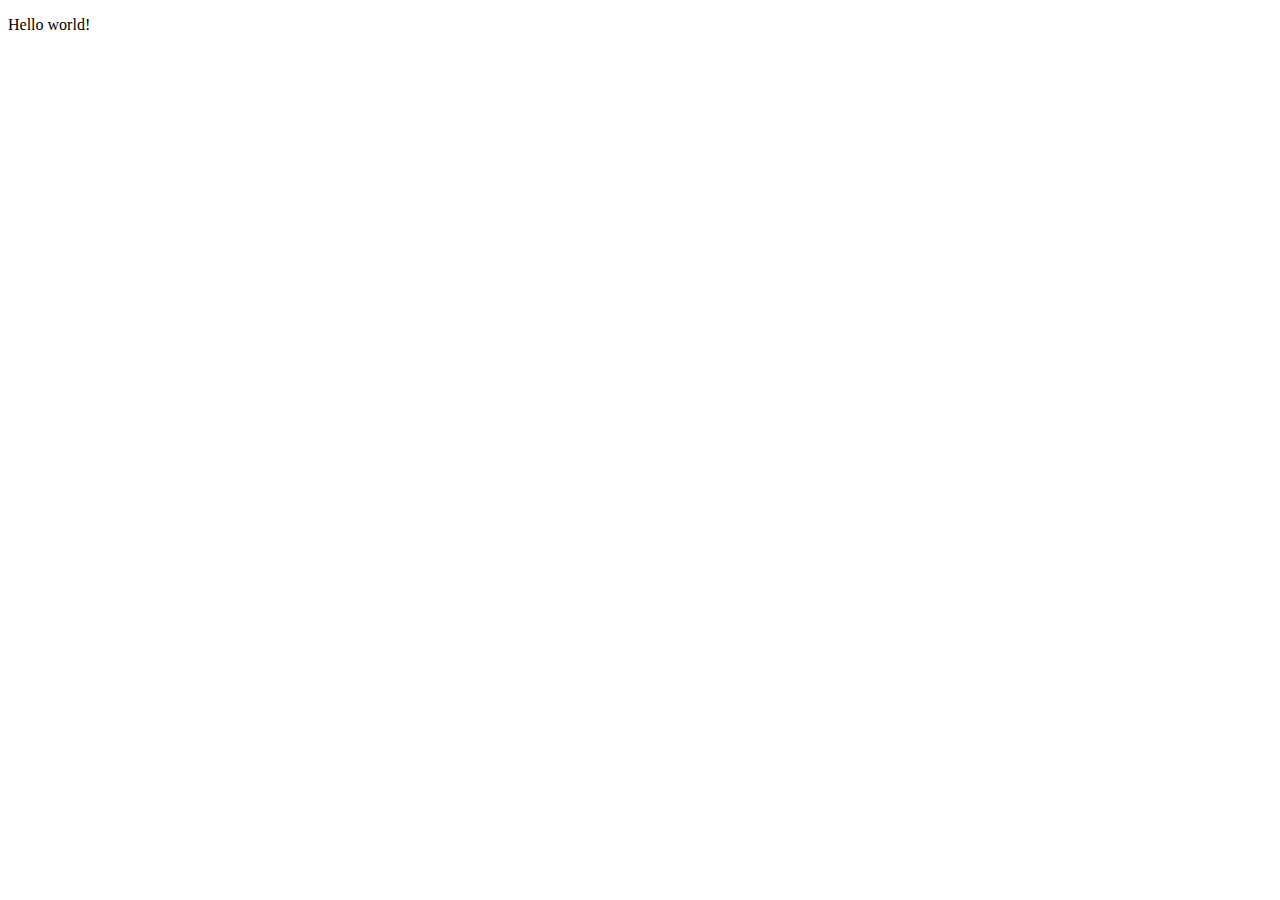
==== src/main/resources/templates/index.html @ 818d8f2e "Start Project" ====
<!DOCTYPE html>
<html xmlns:layout="http://www.thymeleaf.org"
      xmlns:th="http://www.thymeleaf.org">
<head>


    <meta charset="UTF-8"/>
    <title>Title</title>
</head>
<body>

<p>Hello world!</p>

<!--/*@thymesVar id="message" type=""*/-->
<th th:text="${message}"/>



</body>
</html>
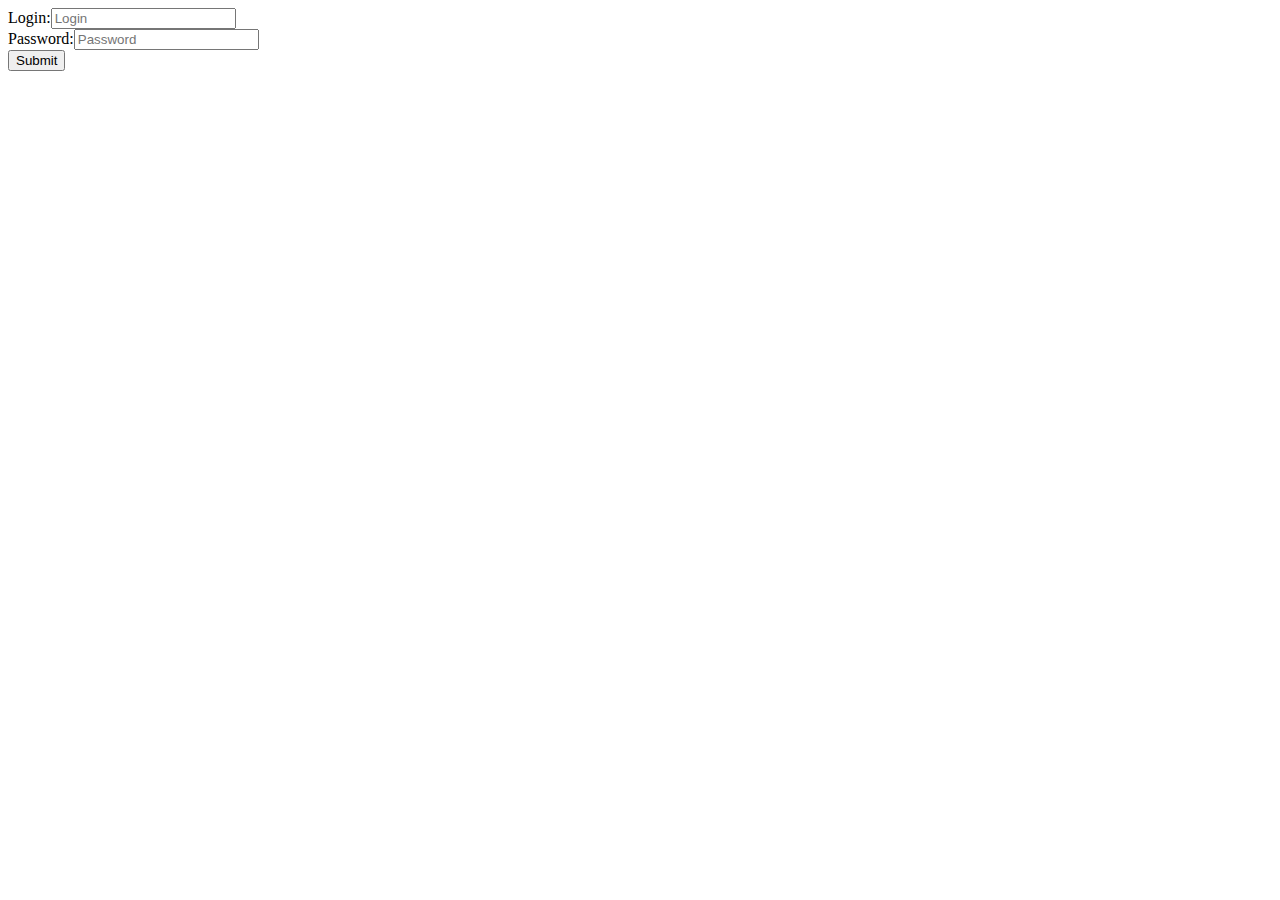
==== commit 5e8df1f4: "Start Project" ====
--- a/src/main/resources/templates/index.html
+++ b/src/main/resources/templates/index.html
@@ -1,19 +1,38 @@
 <!DOCTYPE html>
 <html xmlns:layout="http://www.thymeleaf.org"
       xmlns:th="http://www.thymeleaf.org">
+
 <head>
+    <meta charset="UTF-8"/>
+    <title>PortalFG</title>
 
 
-    <meta charset="UTF-8"/>
-    <title>Title</title>
+
+    <link rel="stylesheet" href="https://maxcdn.bootstrapcdn.com/bootstrap/3.3.6/css/bootstrap.min.css" integrity="sha384-1q8mTJOASx8j1Au+a5WDVnPi2lkFfwwEAa8hDDdjZlpLegxhjVME1fgjWPGmkzs7" crossorigin="anonymous"/>
+
+
+    <script src="https://code.jquery.com/jquery-1.12.0.min.js"></script>
+    <script src="http://netdna.bootstrapcdn.com/bootstrap/3.1.1/js/bootstrap.min.js"></script>
+
+
+    <script type="text/javascript">
+
+
+
+    </script>
+
+
 </head>
 <body>
 
-<p>Hello world!</p>
-
-<!--/*@thymesVar id="message" type=""*/-->
 <th th:text="${message}"/>
 
+<form action="/find">
+
+   Login:<input type="text" name="login" id="login" placeholder="Login"/><br/>
+   Password:<input type="password" name="password" id="password" placeholder="Password"/><br/>
+    <input type="submit"/>
+</form>
 
 
 </body>
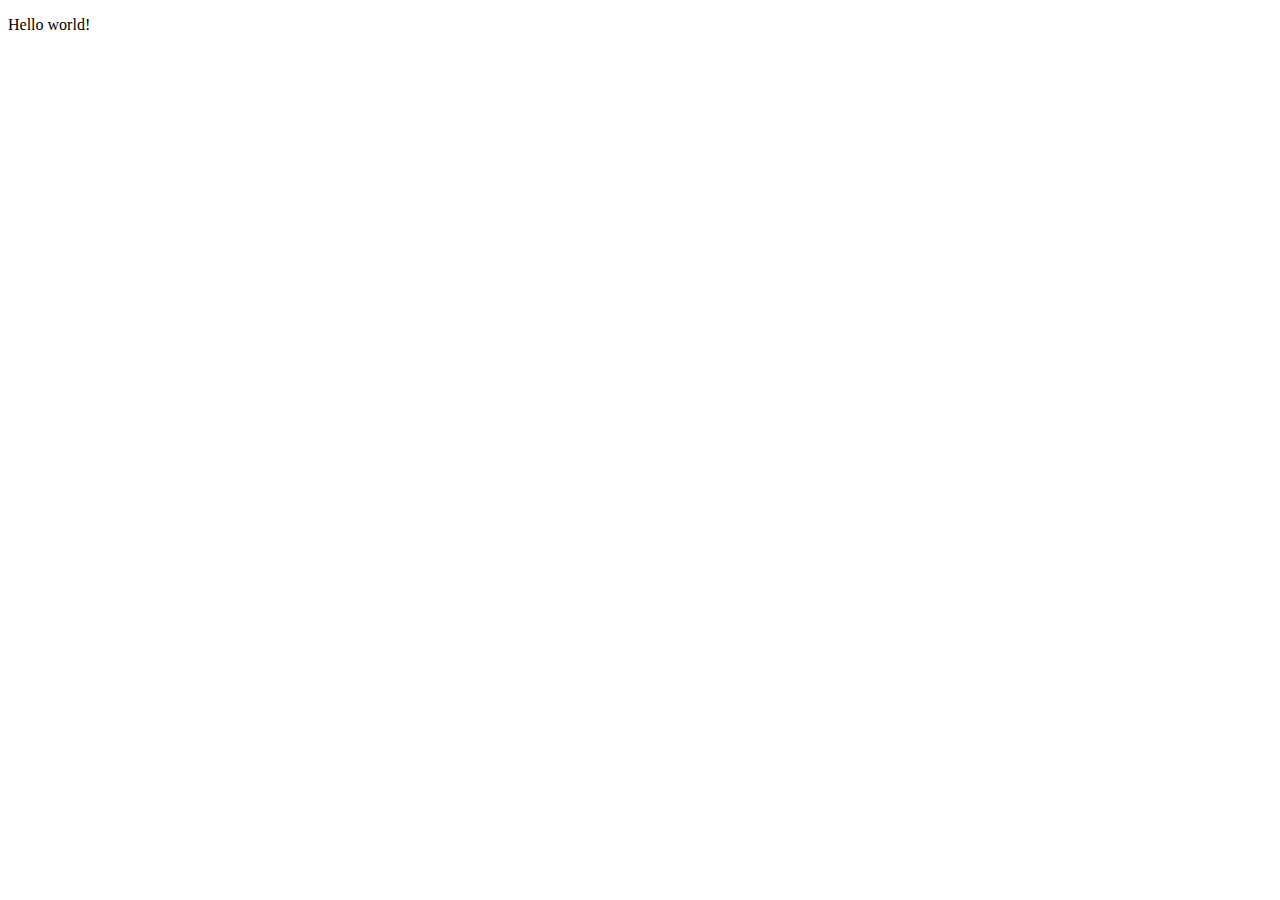
==== commit 4dda963c: "IU-15.0.5 <User@LenovoT420 Merge branch 'master'" ====
--- a/src/main/resources/templates/index.html
+++ b/src/main/resources/templates/index.html
@@ -1,38 +1,19 @@
 <!DOCTYPE html>
 <html xmlns:layout="http://www.thymeleaf.org"
       xmlns:th="http://www.thymeleaf.org">
-
 <head>
-    <meta charset="UTF-8"/>
-    <title>PortalFG</title>
 
 
-
-    <link rel="stylesheet" href="https://maxcdn.bootstrapcdn.com/bootstrap/3.3.6/css/bootstrap.min.css" integrity="sha384-1q8mTJOASx8j1Au+a5WDVnPi2lkFfwwEAa8hDDdjZlpLegxhjVME1fgjWPGmkzs7" crossorigin="anonymous"/>
-
-
-    <script src="https://code.jquery.com/jquery-1.12.0.min.js"></script>
-    <script src="http://netdna.bootstrapcdn.com/bootstrap/3.1.1/js/bootstrap.min.js"></script>
-
-
-    <script type="text/javascript">
-
-
-
-    </script>
-
-
+    <meta charset="UTF-8"/>
+    <title>Title</title>
 </head>
 <body>
 
+<p>Hello world!</p>
+
+<!--/*@thymesVar id="message" type=""*/-->
 <th th:text="${message}"/>
 
-<form action="/find">
-
-   Login:<input type="text" name="login" id="login" placeholder="Login"/><br/>
-   Password:<input type="password" name="password" id="password" placeholder="Password"/><br/>
-    <input type="submit"/>
-</form>
 
 
 </body>
